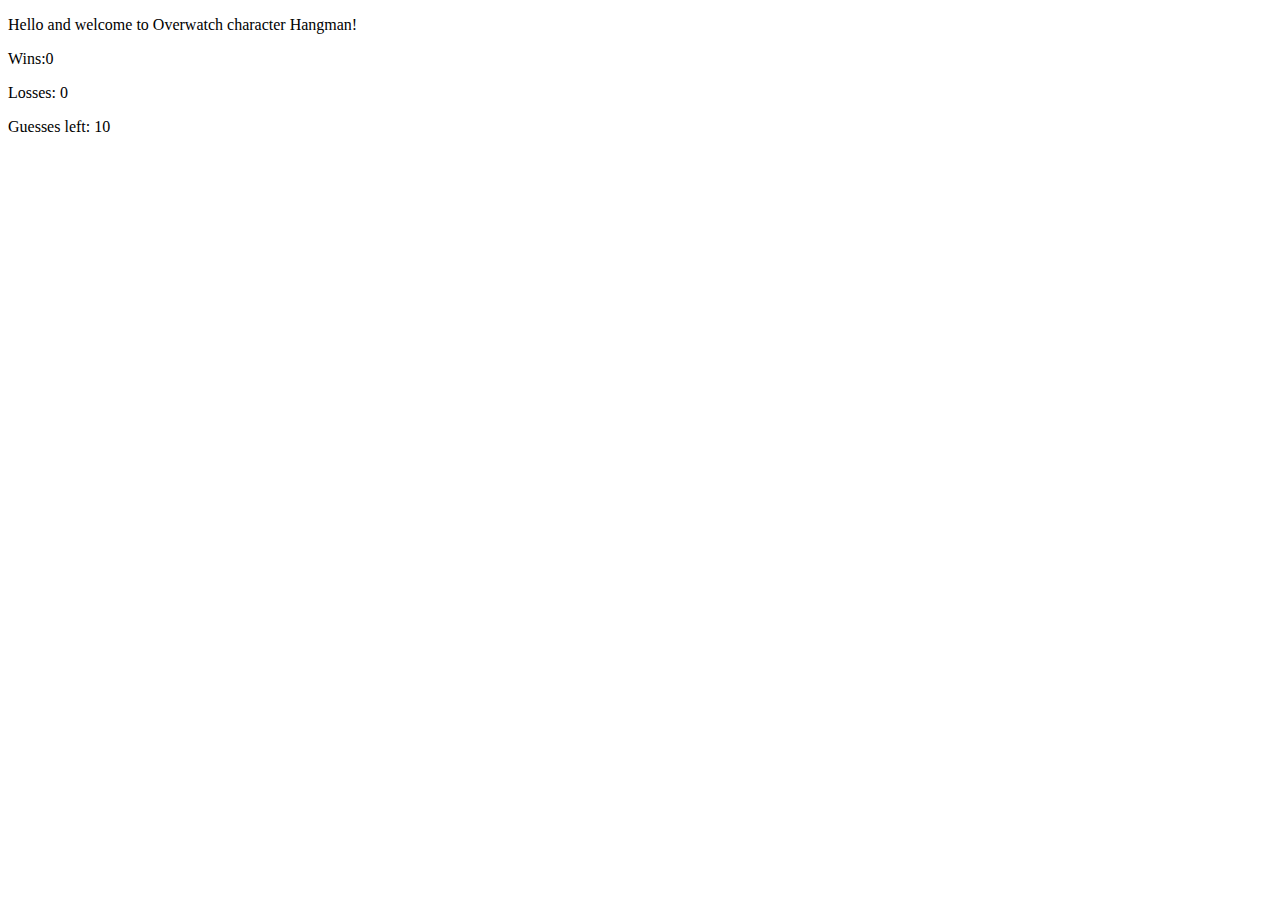
==== index.html @ a50da235 "For raz to check out" ====
<!DOCTYPE html>
<html lang="en">
<head>
    <meta charset="UTF-8">
    <meta name="viewport" content="width=device-width, initial-scale=1.0">
    <meta http-equiv="X-UA-Compatible" content="ie=edge">
    <title>Overwatch Word Guess!</title>

</head>
<body>
    <p>Hello and welcome to Overwatch character Hangman!</p>
    <p><span id="game-state"></span></p>
    <p><span id="total-wins"></span></p>
    <p><span id="total-losses"></span></p>
    <p><span id="guesses-remaining"></span></p>
    <p><span id="guessed-letters"></span></p>
</body>
    <script type="text/javascript" src="game.js"></script>
</html>
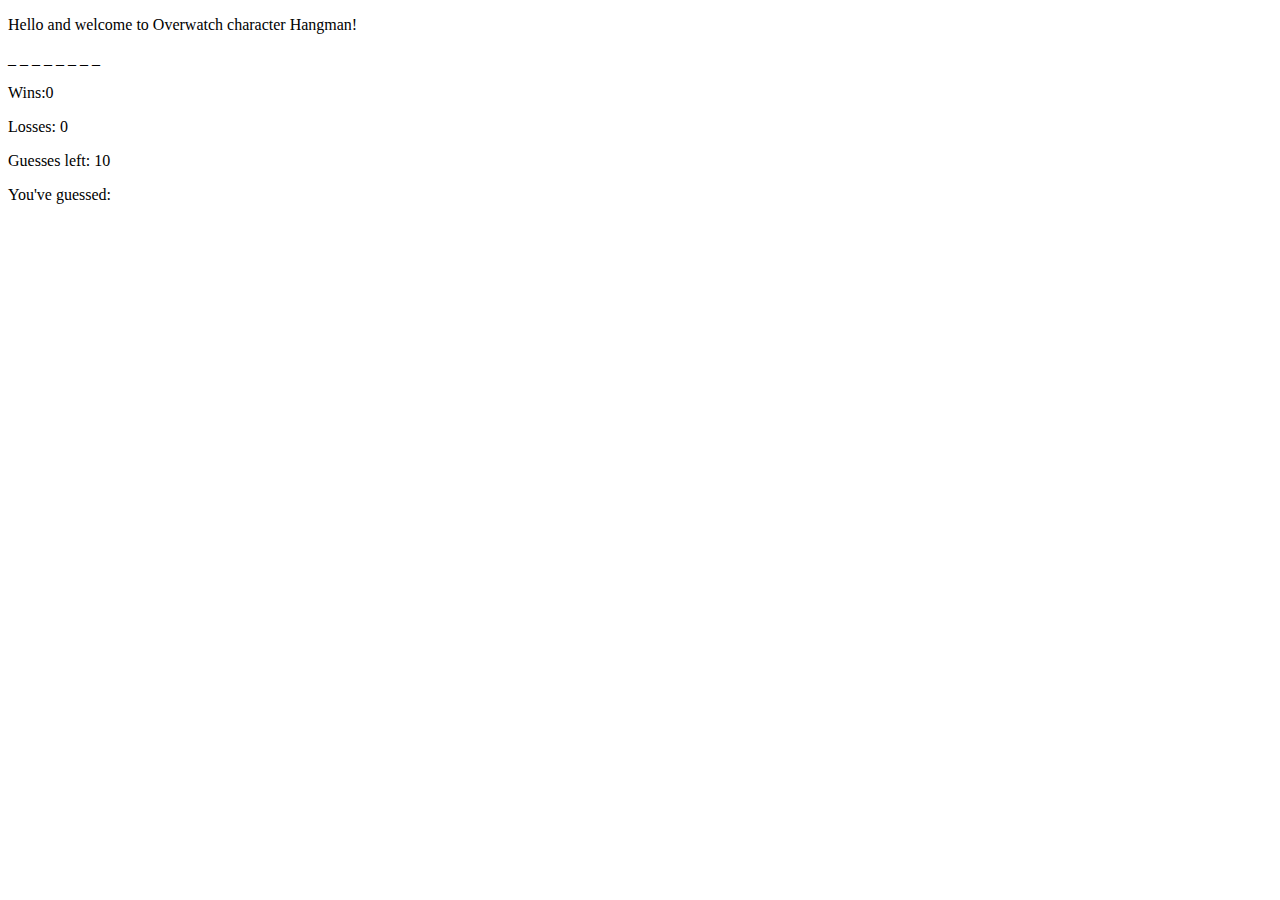
==== commit 96e8ebe4: "Have another look, raz!" ====
--- a/index.html
+++ b/index.html
@@ -14,6 +14,7 @@
     <p><span id="total-losses"></span></p>
     <p><span id="guesses-remaining"></span></p>
     <p><span id="guessed-letters"></span></p>
+    <p><span id="game-over"></span></p>
 </body>
     <script type="text/javascript" src="game.js"></script>
 </html>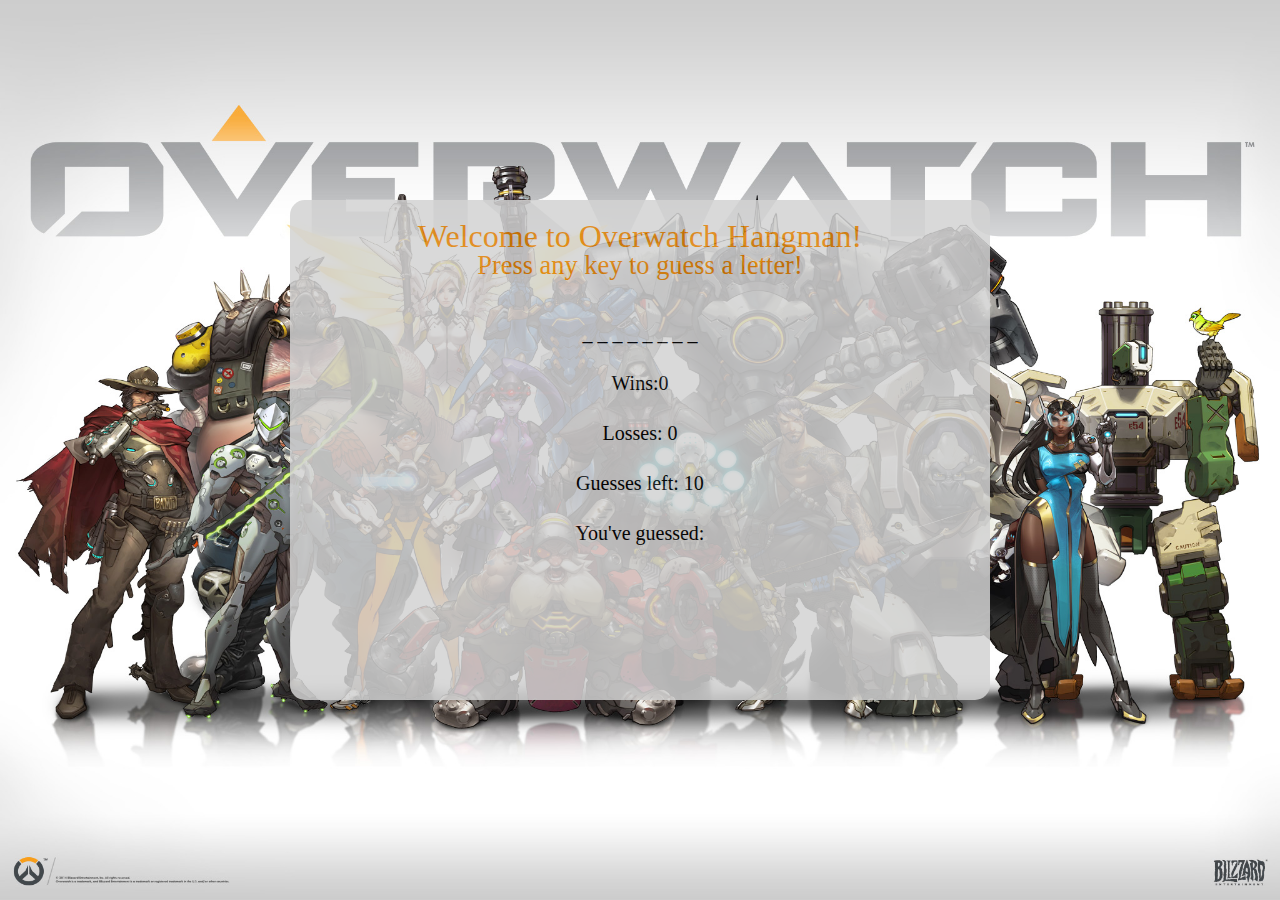
==== commit 4f0ba620: "Should be all good now minus smaller tweaks. Don't forget to add to portfolio" ====
--- a/index.html
+++ b/index.html
@@ -1,20 +1,44 @@
 <!DOCTYPE html>
 <html lang="en">
+
 <head>
     <meta charset="UTF-8">
     <meta name="viewport" content="width=device-width, initial-scale=1.0">
     <meta http-equiv="X-UA-Compatible" content="ie=edge">
     <title>Overwatch Word Guess!</title>
+    <link rel="stylesheet" type="text/css" href="./assets/css/reset.css">
+    <link rel="stylesheet" type="text/css" href="./assets/css/style.css">
 
 </head>
+
 <body>
-    <p>Hello and welcome to Overwatch character Hangman!</p>
-    <p><span id="game-state"></span></p>
-    <p><span id="total-wins"></span></p>
-    <p><span id="total-losses"></span></p>
-    <p><span id="guesses-remaining"></span></p>
-    <p><span id="guessed-letters"></span></p>
-    <p><span id="game-over"></span></p>
+    <div class="container">
+        <header>
+            <h1>Welcome to Overwatch Hangman!</h1>
+            <h2>Press any key to guess a letter!</h2>
+        </header>
+        <div class="game">
+            <p>
+                <span id="game-state"></span>
+            </p>
+            <p>
+                <span id="total-wins"></span>
+            </p>
+            <p>
+                <span id="total-losses"></span>
+            </p>
+            <p>
+                <span id="guesses-remaining"></span>
+            </p>
+            <p>
+                <span id="guessed-letters"></span>
+            </p>
+            <p>
+                <span id="game-over"></span>
+            </p>
+        </div>
+    </div>
 </body>
-    <script type="text/javascript" src="game.js"></script>
+<script type="text/javascript" src="./assets/javascript/game.js"></script>
+
 </html>--- a/assets/css/style.css
+++ b/assets/css/style.css
@@ -0,0 +1,63 @@
+
+/******** Global ********/
+
+html {
+    width:100%;
+    height: 100%;
+}
+
+body {
+    background-image: url("../images/ow.jpg");
+    background-size: 100% 100%;
+    background-repeat: no-repeat;
+    width:100%;
+}
+
+
+/******** Header ********/
+header {
+    margin-top: 10px;
+    padding: 10px;
+}
+h1 {
+    font-size: 2em;
+    color:rgb(221, 125, 0);
+    text-align: center;
+}
+
+h2{
+    font-size: 1.65em;
+    color:rgb(221, 125, 0);
+    text-align: center;
+}
+
+
+/******* Game content and Container ********/
+.container {
+    width: 700px;
+    margin: 0 auto;
+    background-color: lightgrey;
+    opacity: .85;
+    margin-top: 200px;
+    overflow: auto;
+    height:500px;
+    border-radius: 15px;
+}
+
+.game {
+    position:relative;
+    width: 500px;
+    margin:0 auto;
+    padding: 20px 20px;
+
+}
+
+.game p {
+    padding:15px 0;
+    text-align: center;
+    font-size: 1.25em;
+}
+
+#game-state {
+    font-size: 1.65;
+}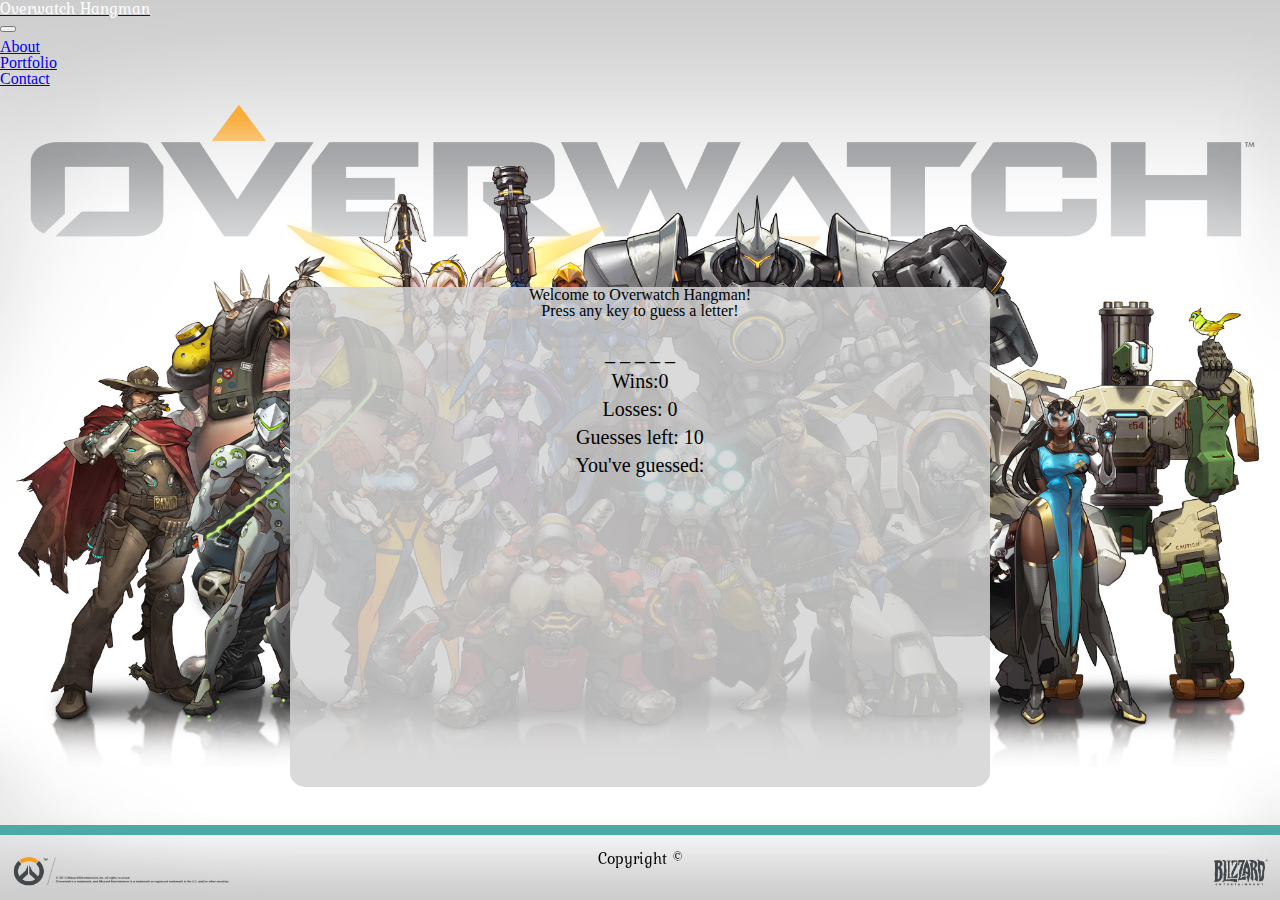
==== commit a7c58e14: "Fixed the css and added footer/navigation" ====
--- a/index.html
+++ b/index.html
@@ -7,16 +7,46 @@
     <meta http-equiv="X-UA-Compatible" content="ie=edge">
     <title>Overwatch Word Guess!</title>
     <link rel="stylesheet" type="text/css" href="./assets/css/reset.css">
+    <link rel="stylesheet" href="https://stackpath.bootstrapcdn.com/bootstrap/4.1.1/css/bootstrap.min.css" integrity="sha384-WskhaSGFgHYWDcbwN70/dfYBj47jz9qbsMId/iRN3ewGhXQFZCSftd1LZCfmhktB"
+        crossorigin="anonymous">
     <link rel="stylesheet" type="text/css" href="./assets/css/style.css">
+    <script src="https://cdnjs.cloudflare.com/ajax/libs/jquery/3.2.1/jquery.min.js"></script>
+    <link href="https://fonts.googleapis.com/css?family=Kurale|Raleway" rel="stylesheet">
 
 </head>
 
 <body>
-    <div class="container">
-        <header>
-            <h1>Welcome to Overwatch Hangman!</h1>
-            <h2>Press any key to guess a letter!</h2>
-        </header>
+    <header class="bg-secondary text-white">
+        <div class="container">
+            <nav class="navbar sticky-top navbar-expand-lg navbar-light">
+                <a class="navbar-brand" href="https://chaelor.github.io/">
+                    <h1>Overwatch Hangman</h1>
+                </a>
+                <button class="navbar-toggler" type="button" data-toggle="collapse" data-target="#navbarNavAltMarkup" aria-controls="navbarNav"
+                    aria-expanded="false" aria-label="Toggle navigation">
+                    <span class="navbar-toggler-icon"></span>
+                </button>
+                <div class="collapse navbar-collapse" id="navbarNavAltMarkup">
+                    <ul class="ml-auto">
+                        <div class="navbar-nav">
+                            <li>
+                                <a class="nav-item nav-link text-white" href="https://chaelor.github.io/">About</a>
+                            </li>
+                            <li>
+                                <a class="nav-item nav-link text-white" href="https://chaelor.github.io/portfolio.html">Portfolio</a>
+                            </li>
+                            <li>
+                                <a class="nav-item nav-link text-white" href="https://chaelor.github.io/contact.html">Contact</a>
+                            </li>
+                        </div>
+                    </ul>
+                </div>
+            </nav>
+        </div>
+    </header>
+    <div class="game-container">
+        <h1>Welcome to Overwatch Hangman!</h1>
+        <h2>Press any key to guess a letter!</h2>
         <div class="game">
             <p>
                 <span id="game-state"></span>
@@ -38,6 +68,16 @@
             </p>
         </div>
     </div>
+    <div class="push"></div>
+    <footer class="bg-secondary text-white">
+        <div class="container">
+            <div class="row">
+                <div class="col-12">
+                    Copyright &copy;
+                </div>
+            </div>
+        </div>
+    </footer>
 </body>
 <script type="text/javascript" src="./assets/javascript/game.js"></script>
 
--- a/assets/css/style.css
+++ b/assets/css/style.css
@@ -15,33 +15,67 @@
 
 
 /******** Header ********/
-header {
-    margin-top: 10px;
-    padding: 10px;
-}
-h1 {
-    font-size: 2em;
-    color:rgb(221, 125, 0);
-    text-align: center;
+
+header{
+    width:100%;
+    margin: 0 auto;
 }
 
-h2{
-    font-size: 1.65em;
-    color:rgb(221, 125, 0);
+header h1{
+    font-family: 'Kurale', serif;
+    color:white;
+}
+
+footer{
+    position: fixed;
+    bottom:0;
+    padding-top: 15px;
+    border-top: solid 10px;
+    border-color: #4aaaa5;
+    height:50px;
     text-align: center;
+    width: 100%;
+    font-family: 'Kurale', serif;
+}
+
+.push {
+    height:75px;
+}
+
+.navbar-brand {
+    background-color: #4aaaa5;
+    border-radius:2px;
+}
+
+.navbar {
+    padding:0;
+    color:white;
+}
+
+.nav-item:hover{
+    background-color: #4aaaa5;
+    border-radius: 5px;
+}
+
+.ml-auto {
+    margin-top: 7px;
+    justify-content: center;
 }
 
 
 /******* Game content and Container ********/
-.container {
+.game-container {
     width: 700px;
     margin: 0 auto;
-    background-color: lightgrey;
-    opacity: .85;
+    background-color: rgba(211, 211, 211, 0.85);
     margin-top: 200px;
     overflow: auto;
     height:500px;
     border-radius: 15px;
+}
+
+.game-container h1, h2 {
+    text-align: center;
 }
 
 .game {
@@ -53,7 +87,7 @@
 }
 
 .game p {
-    padding:15px 0;
+    padding:4px 0;
     text-align: center;
     font-size: 1.25em;
 }
